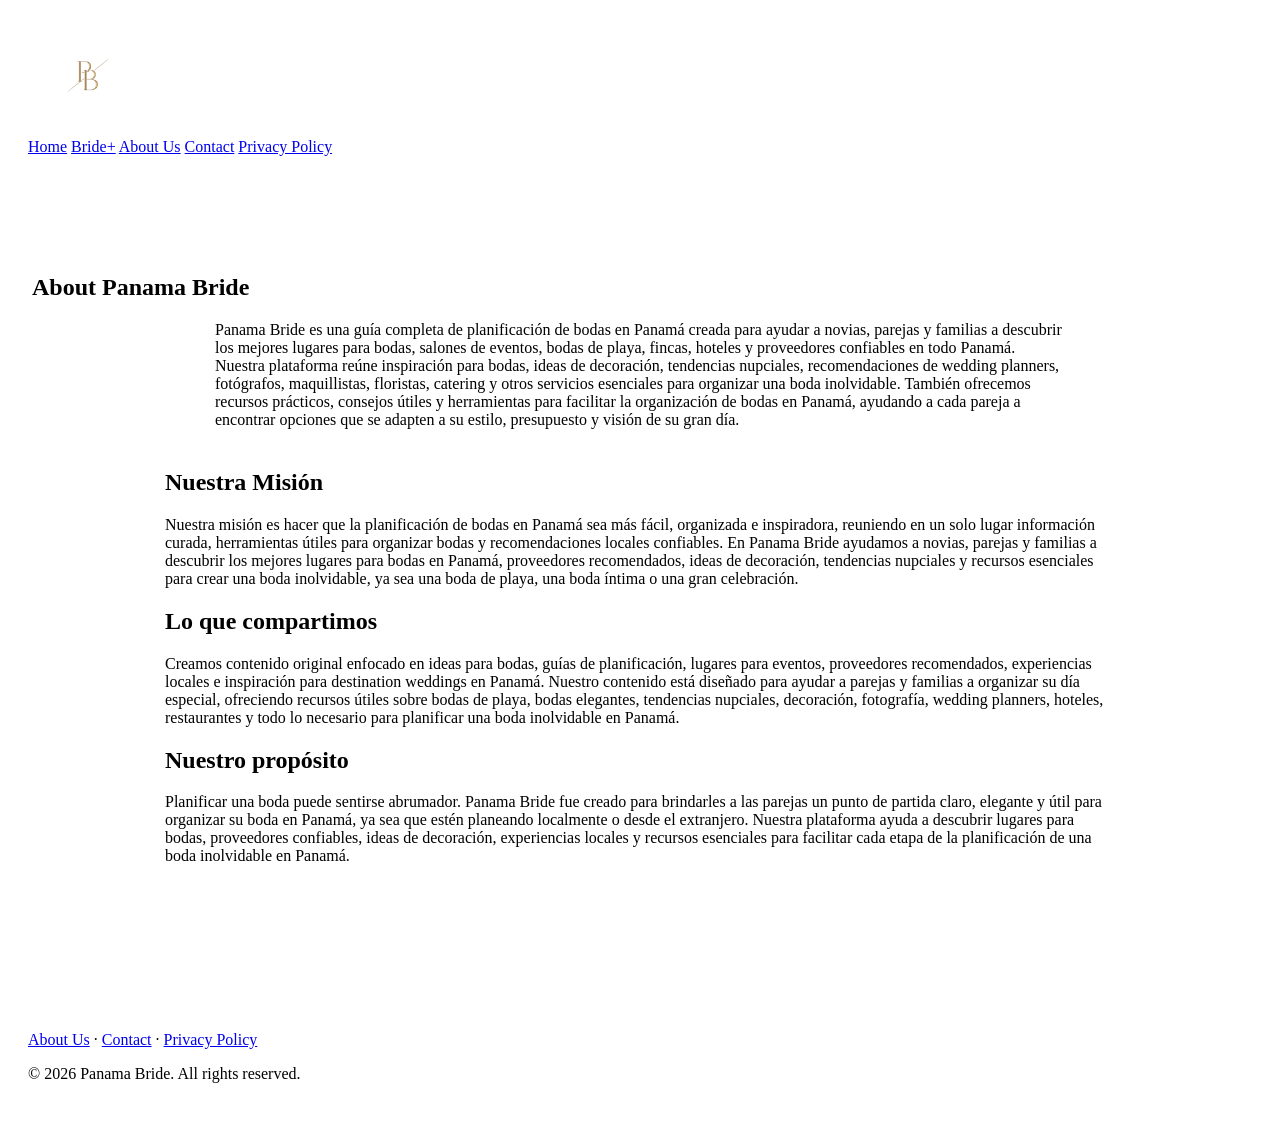
==== about.html @ 82c589e1 "Create about.html" ====
<!DOCTYPE html>
<html lang="en">
<head>
  <meta charset="UTF-8" />
  <meta name="viewport" content="width=device-width, initial-scale=1.0" />
  <title>About Us | Panama Bride</title>
  <link rel="stylesheet" href="style.css" />
</head>

<body>

<header class="center" style="padding:28px 20px;">
  <a href="index.html">
    <img src="logo.png" alt="Panama Bride Logo" style="max-width:120px;">
  </a>

  <nav style="margin-top:18px;">
    <a href="index.html">Home</a>
    <a href="premium.html">Bride+</a>
    <a href="about.html">About Us</a>
    <a href="contact.html">Contact</a>
    <a href="privacy.html">Privacy Policy</a>
  </nav>
</header>

<section class="center" style="padding:70px 24px;">
  <h1>About Panama Bride</h1>

  <p style="max-width:850px;margin:20px auto;">
    Panama Bride es una guía completa de planificación de bodas en Panamá creada para ayudar a novias, parejas y familias a descubrir los mejores lugares para bodas, salones de eventos, bodas de playa, fincas, hoteles y proveedores confiables en todo Panamá. Nuestra plataforma reúne inspiración para bodas, ideas de decoración, tendencias nupciales, recomendaciones de wedding planners, fotógrafos, maquillistas, floristas, catering y otros servicios esenciales para organizar una boda inolvidable.

También ofrecemos recursos prácticos, consejos útiles y herramientas para facilitar la organización de bodas en Panamá, ayudando a cada pareja a encontrar opciones que se adapten a su estilo, presupuesto y visión de su gran día.
  </p>

  <div class="card center" style="max-width:950px;margin:40px auto;text-align:left;">
    <h2>Nuestra Misión</h2>
    <p>
Nuestra misión es hacer que la planificación de bodas en Panamá sea más fácil, organizada e inspiradora, reuniendo en un solo lugar información curada, herramientas útiles para organizar bodas y recomendaciones locales confiables. En Panama Bride ayudamos a novias, parejas y familias a descubrir los mejores lugares para bodas en Panamá, proveedores recomendados, ideas de decoración, tendencias nupciales y recursos esenciales para crear una boda inolvidable, ya sea una boda de playa, una boda íntima o una gran celebración.
    </p>

    <h2>Lo que compartimos</h2>
    <p>
     Creamos contenido original enfocado en ideas para bodas, guías de planificación, lugares para eventos, proveedores recomendados, experiencias locales e inspiración para destination weddings en Panamá. Nuestro contenido está diseñado para ayudar a parejas y familias a organizar su día especial, ofreciendo recursos útiles sobre bodas de playa, bodas elegantes, tendencias nupciales, decoración, fotografía, wedding planners, hoteles, restaurantes y todo lo necesario para planificar una boda inolvidable en Panamá.
    </p>

    <h2>Nuestro propósito</h2>
    <p>
      Planificar una boda puede sentirse abrumador. Panama Bride fue creado para brindarles a las parejas un punto de partida claro, elegante y útil para organizar su boda en Panamá, ya sea que estén planeando localmente o desde el extranjero. Nuestra plataforma ayuda a descubrir lugares para bodas, proveedores confiables, ideas de decoración, experiencias locales y recursos esenciales para facilitar cada etapa de la planificación de una boda inolvidable en Panamá.
    </p>
  </div>
</section>

<footer class="center" style="padding:40px 20px;">
  <p>
    <a href="about.html">About Us</a> ·
    <a href="contact.html">Contact</a> ·
    <a href="privacy.html">Privacy Policy</a>
  </p>
  <p>© 2026 Panama Bride. All rights reserved.</p>
</footer>

</body>
</html>
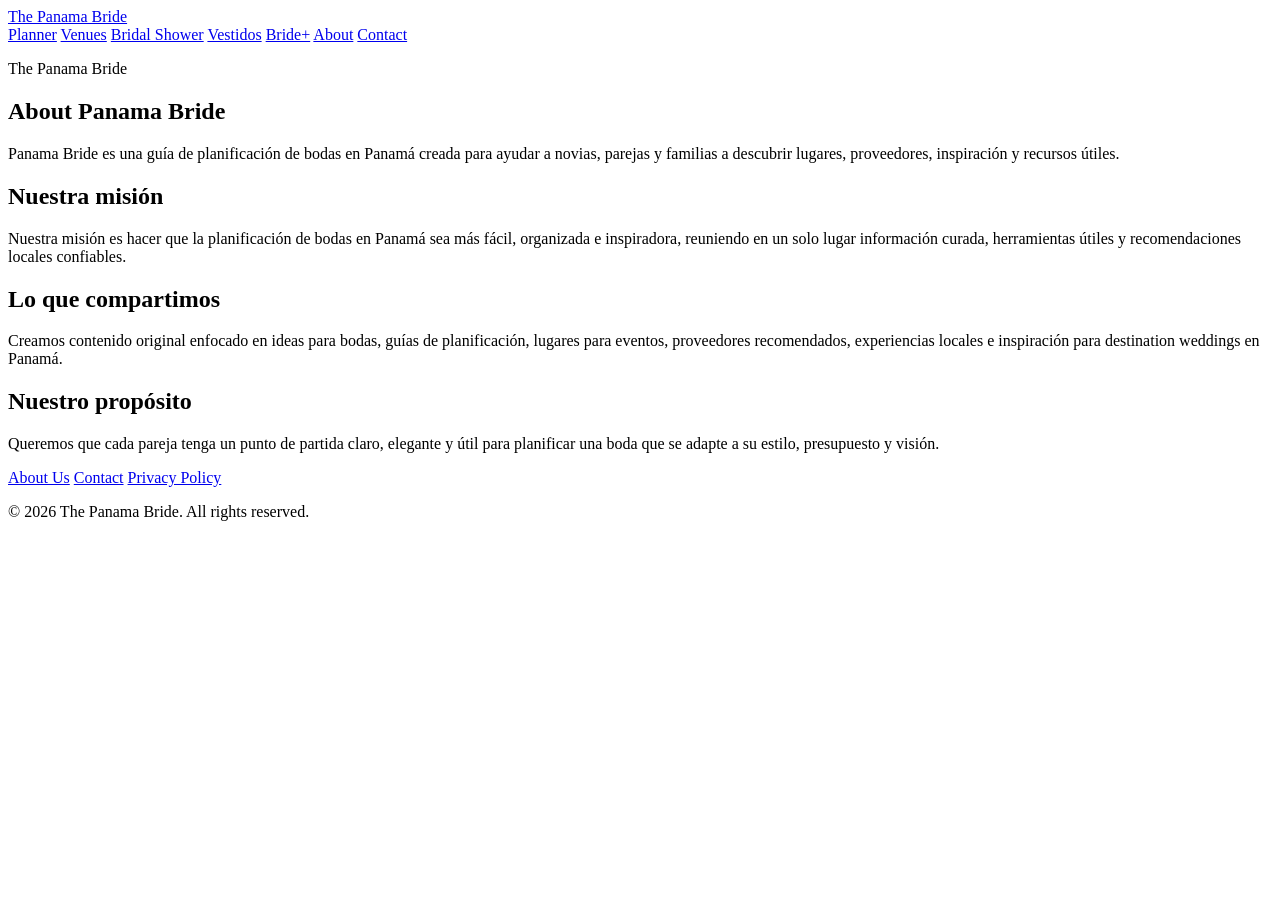
==== commit 1a733a1a: "Update about.html" ====
--- a/about.html
+++ b/about.html
@@ -1,62 +1,64 @@
 <!DOCTYPE html>
-<html lang="en">
+<html lang="es">
 <head>
   <meta charset="UTF-8" />
   <meta name="viewport" content="width=device-width, initial-scale=1.0" />
-  <title>About Us | Panama Bride</title>
+  <title>About Us | The Panama Bride</title>
   <link rel="stylesheet" href="style.css" />
 </head>
 
 <body>
 
-<header class="center" style="padding:28px 20px;">
-  <a href="index.html">
-    <img src="logo.png" alt="Panama Bride Logo" style="max-width:120px;">
-  </a>
+<header class="topbar">
+  <a class="brand" href="index.html">The Panama Bride</a>
 
-  <nav style="margin-top:18px;">
-    <a href="index.html">Home</a>
+  <nav class="nav">
+    <a href="index.html#planner">Planner</a>
+    <a href="index.html#venues">Venues</a>
+    <a href="index.html#bridal-shower">Bridal Shower</a>
+    <a href="index.html#vestidos">Vestidos</a>
     <a href="premium.html">Bride+</a>
-    <a href="about.html">About Us</a>
+    <a href="about.html">About</a>
     <a href="contact.html">Contact</a>
-    <a href="privacy.html">Privacy Policy</a>
   </nav>
 </header>
 
-<section class="center" style="padding:70px 24px;">
-  <h1>About Panama Bride</h1>
+<main class="page-shell">
+  <section class="page-hero">
+    <p class="eyebrow">The Panama Bride</p>
+    <h1>About Panama Bride</h1>
+    <p>
+      Panama Bride es una guía de planificación de bodas en Panamá creada para ayudar a novias,
+      parejas y familias a descubrir lugares, proveedores, inspiración y recursos útiles.
+    </p>
+  </section>
 
-  <p style="max-width:850px;margin:20px auto;">
-    Panama Bride es una guía completa de planificación de bodas en Panamá creada para ayudar a novias, parejas y familias a descubrir los mejores lugares para bodas, salones de eventos, bodas de playa, fincas, hoteles y proveedores confiables en todo Panamá. Nuestra plataforma reúne inspiración para bodas, ideas de decoración, tendencias nupciales, recomendaciones de wedding planners, fotógrafos, maquillistas, floristas, catering y otros servicios esenciales para organizar una boda inolvidable.
-
-También ofrecemos recursos prácticos, consejos útiles y herramientas para facilitar la organización de bodas en Panamá, ayudando a cada pareja a encontrar opciones que se adapten a su estilo, presupuesto y visión de su gran día.
-  </p>
-
-  <div class="card center" style="max-width:950px;margin:40px auto;text-align:left;">
-    <h2>Nuestra Misión</h2>
+  <section class="card page-card">
+    <h2>Nuestra misión</h2>
     <p>
-Nuestra misión es hacer que la planificación de bodas en Panamá sea más fácil, organizada e inspiradora, reuniendo en un solo lugar información curada, herramientas útiles para organizar bodas y recomendaciones locales confiables. En Panama Bride ayudamos a novias, parejas y familias a descubrir los mejores lugares para bodas en Panamá, proveedores recomendados, ideas de decoración, tendencias nupciales y recursos esenciales para crear una boda inolvidable, ya sea una boda de playa, una boda íntima o una gran celebración.
+      Nuestra misión es hacer que la planificación de bodas en Panamá sea más fácil, organizada e inspiradora,
+      reuniendo en un solo lugar información curada, herramientas útiles y recomendaciones locales confiables.
     </p>
 
     <h2>Lo que compartimos</h2>
     <p>
-     Creamos contenido original enfocado en ideas para bodas, guías de planificación, lugares para eventos, proveedores recomendados, experiencias locales e inspiración para destination weddings en Panamá. Nuestro contenido está diseñado para ayudar a parejas y familias a organizar su día especial, ofreciendo recursos útiles sobre bodas de playa, bodas elegantes, tendencias nupciales, decoración, fotografía, wedding planners, hoteles, restaurantes y todo lo necesario para planificar una boda inolvidable en Panamá.
+      Creamos contenido original enfocado en ideas para bodas, guías de planificación, lugares para eventos,
+      proveedores recomendados, experiencias locales e inspiración para destination weddings en Panamá.
     </p>
 
     <h2>Nuestro propósito</h2>
     <p>
-      Planificar una boda puede sentirse abrumador. Panama Bride fue creado para brindarles a las parejas un punto de partida claro, elegante y útil para organizar su boda en Panamá, ya sea que estén planeando localmente o desde el extranjero. Nuestra plataforma ayuda a descubrir lugares para bodas, proveedores confiables, ideas de decoración, experiencias locales y recursos esenciales para facilitar cada etapa de la planificación de una boda inolvidable en Panamá.
+      Queremos que cada pareja tenga un punto de partida claro, elegante y útil para planificar una boda
+      que se adapte a su estilo, presupuesto y visión.
     </p>
-  </div>
-</section>
+  </section>
+</main>
 
-<footer class="center" style="padding:40px 20px;">
-  <p>
-    <a href="about.html">About Us</a> ·
-    <a href="contact.html">Contact</a> ·
-    <a href="privacy.html">Privacy Policy</a>
-  </p>
-  <p>© 2026 Panama Bride. All rights reserved.</p>
+<footer class="site-footer">
+  <a href="about.html">About Us</a>
+  <a href="contact.html">Contact</a>
+  <a href="privacy.html">Privacy Policy</a>
+  <p>© 2026 The Panama Bride. All rights reserved.</p>
 </footer>
 
 </body>
